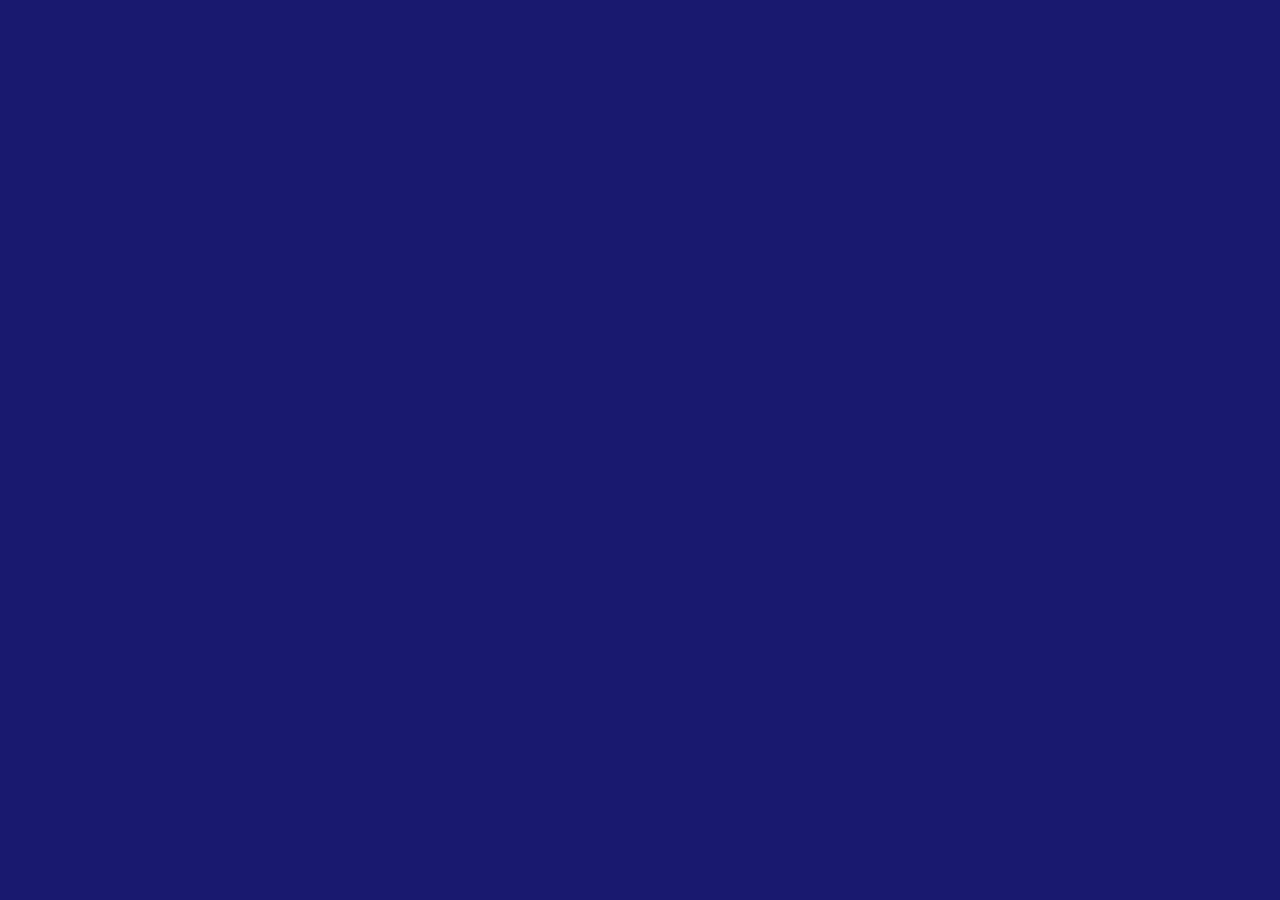
==== end.html @ 2e307e67 "username form added, non funtional. also added end.html (currently unused)" ====
<!DOCTYPE html>
<html lang="en">
<head>
  <meta charset="UTF-8">
  <meta http-equiv="X-UA-Compatible" content="IE=edge">
  <meta name="viewport" content="width=device-width, initial-scale=1.0">
  <link rel="stylesheet" href="./assets/css/style.css">

  <title>End</title>
</head>
<body>



</body>
</html>
---- assets/css/style.css ----
* {
  margin: 0;
  padding: 0;
  box-sizing: border-box;
  font-family: 'Gill Sans', 'Gill Sans MT', Calibri, 'Trebuchet MS', sans-serif;

}

:root {
  --primary: midnightblue;
  --secondary: cyan;
  --tertiary: yellow;
  --correct: green;
  --incorrect: red;
}

body {
  margin: 1%;
  display: flex;
  flex-direction: column;
  background-color:var(--primary);
}

header {
  background-color: var(--secondary);
  color:var(--primary);
  text-align: center;
}

header div {
  display: flex;
  align-content: center;
  justify-content: space-evenly;
  align-items: center;
}


main {
  margin: 1%;
  display: flex;
  justify-content: center;
  background-color: var(--secondary);
  margin:5% auto;
  width: 33vw;
  height: 150%;
}

#rules {
  margin: 1%;
  color: var(--primary);
  display: flex;
  flex-direction: column;
  justify-content: space-around;
  align-items: center;
  border-radius: 5%;
  background-color: var(--secondary);
}

.btn:hover {
  cursor: pointer;
  transform: scale(1.03);
}

#start-btn {
  font-size: larger;
  font-weight: 500;
  padding: 3%;
  color: var(--primary);
  background-color: var(--tertiary);
  border-radius: 5%;
  width: max-content;
}

#user-form{
  margin: 1%;
  display: flex;
  flex-direction: column;
  align-items: center;
  justify-content: center;
}
input{
  margin: 1%;
  width:100%;
  height: 45%;
}

.begin-btn{
  font-size: large;
  font-weight: 450;
  padding: 3%;
  margin-left: 33%;
  color: var(--primary);
  background-color: var(--tertiary);
  border-radius: 5%;
  width: max-content;
  
}

.question-card {
  margin: 1%;
  width: 95%;
  text-align: center;
  color: var(--primary);
  background-color: var(--secondary);
  display: none;
}


.answer-btn {
  margin-bottom: 1%;
  width: 100%;
  border-radius: 5%;
  color: var(--primary);
  background-color: var(--tertiary);
  font-size: large;
  text-align: left;
  padding: 1%
}

.revealCorrect{
  background-color: var(--correct);
}

.revealIncorrect{
  background-color: var(--incorrect);
}
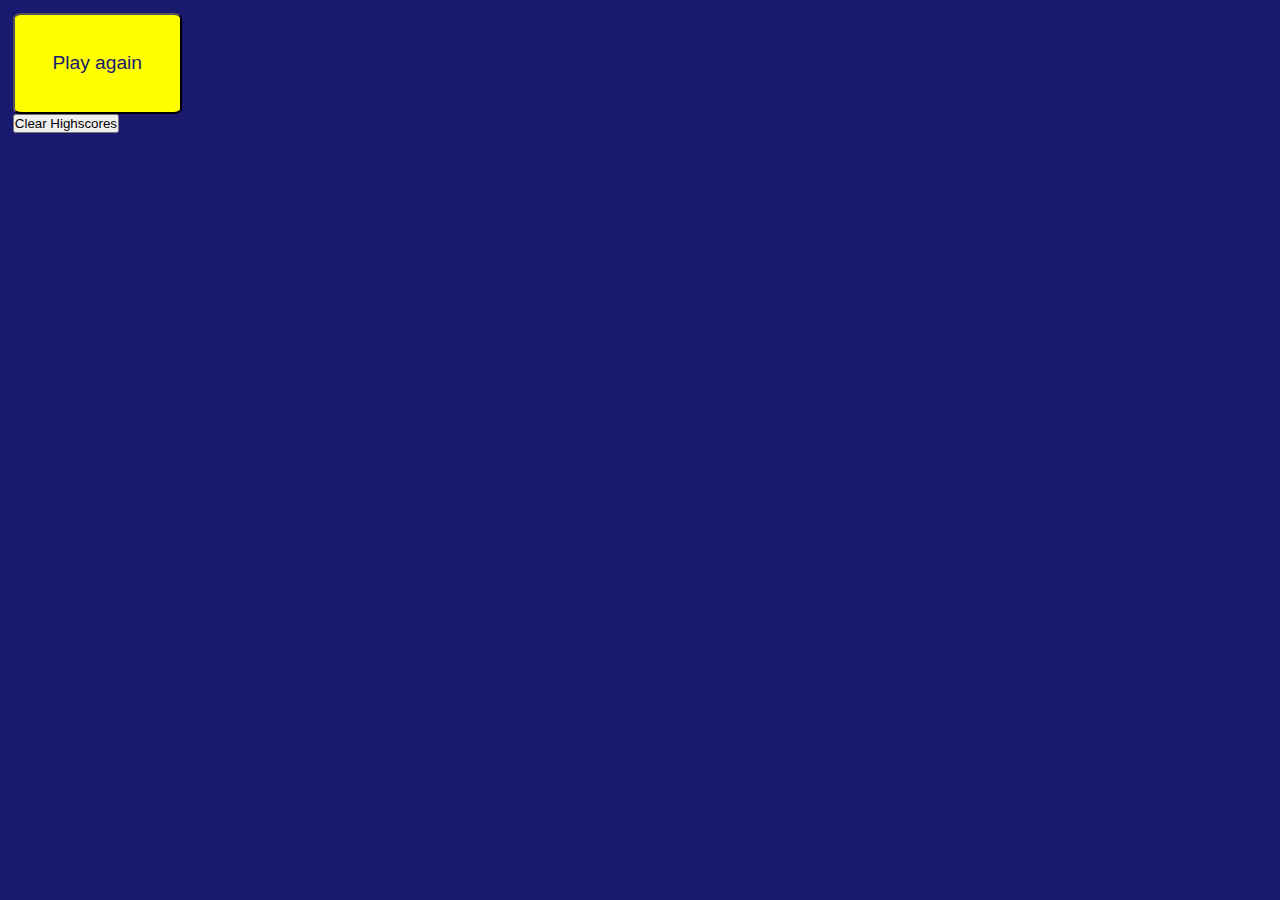
==== commit 578e7ea1: "refactor of hideShow() and startQuiz(). Added disableBtn() and defined endQuiz()" ====
--- a/end.html
+++ b/end.html
@@ -6,11 +6,15 @@
   <meta name="viewport" content="width=device-width, initial-scale=1.0">
   <link rel="stylesheet" href="./assets/css/style.css">
 
-  <title>End</title>
+  <title>High Scores</title>
 </head>
 <body>
-
-
+  <div>
+    <button class="btn" id="start-btn" onClick="location.href='./game.html'" type="button">Play again</button>
+  </div>
+  <div>
+    <button class="btn" id="clear-scores" type="button">Clear Highscores</button>
+  </div>
 
 </body>
 </html>--- a/assets/css/style.css
+++ b/assets/css/style.css
@@ -71,15 +71,18 @@
   width: max-content;
 }
 
-#user-form{
-  margin: 1%;
+#user-form {
+  display: none;
+  flex-direction: column;
+  justify-content: space-evenly;
+}
+
+form {
   display: flex;
   flex-direction: column;
-  align-items: center;
-  justify-content: center;
 }
-input{
-  margin: 1%;
+
+form input {
   width:100%;
   height: 45%;
 }
@@ -115,6 +118,7 @@
   font-size: large;
   text-align: left;
   padding: 1%
+  
 }
 
 .revealCorrect{
